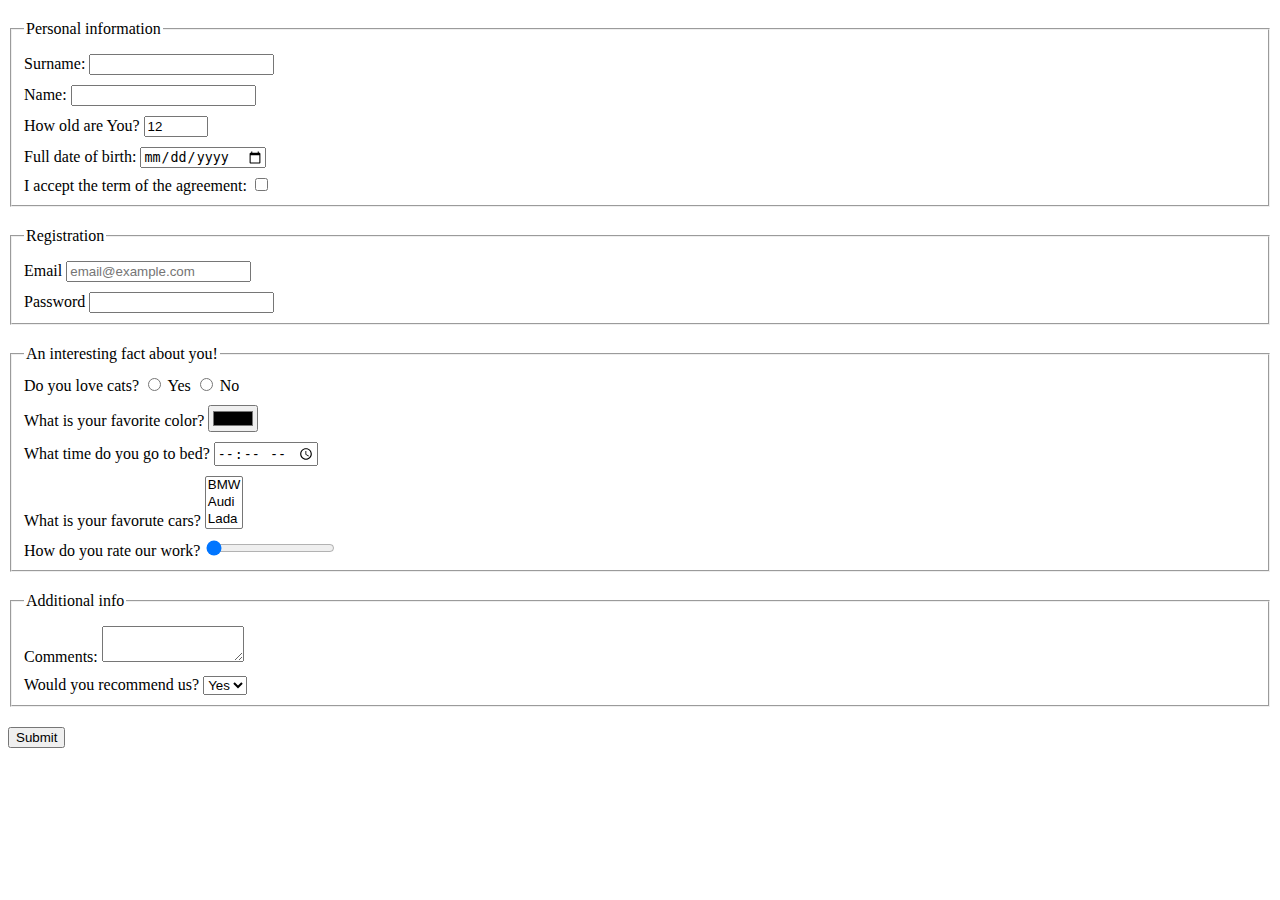
==== src/index.html @ cc964840 "HTML page with forms was created" ====
<!doctype html>
<html lang="en">
  <head>
    <meta charset="UTF-8">
    <meta
      name="viewport"
      content="width=device-width, user-scalable=no, initial-scale=1.0, maximum-scale=1.0, minimum-scale=1.0"
    >
    <meta http-equiv="X-UA-Compatible" content="ie=edge">
    <title>HTML Form</title>
    <link rel="stylesheet" href="./style.css">
  </head>
  <body>
    <form action="https://mate-academy-form-lesson.herokuapp.com/create-application" method="post">
      <fieldset class="fieldset">
        <legend>Personal information</legend>

        <label for="surname">
           Surname:
          <input
            class="input"
            type="text"
            name="surname"
            id="surname"
            autocomplete="off"
            required
          >
        </label>
        <br>

        <label for="name">
          Name:
          <input
            class="input"
            type="text"
            name="name"
            id="name"
            autocomplete="off"
            required
          >
        </label>
        <br>

        <label for="age">
          How old are You?
          <input
            class="input"
            type="number"
            name="age"
            id="age"
            min="1"
            max="100"
            value="12"
            required
          >
        </label>
        <br>

        <label for="birth">
          Full date of birth:
          <input
            class="input"
            type="date"
            name="birth"
            id="birth"
            required
          >
        </label>
        <br>

        <label for="term">
          I accept the term of the agreement:
          <input
            class="input"
            type="checkbox"
            name="term"
            id="term"
            required
          >
        </label>
        <br>
      </fieldset>

      <fieldset class="fieldset">
        <legend>Registration</legend>

        <label for="email">
          Email
          <input
            class="input"
            type="email"
            name="email"
            id="email"
            placeholder="email@example.com"
            required
          >
        </label>
        <br>

        <label for="password">
          Password
          <input
            class="input"
            type="password"
            name="password"
            id="password"
            minlength="5"
            maxlength="15"
            required
          >
        </label>
        <br>
      </fieldset>

      <fieldset class="fieldset">
        <legend>An interesting fact about you!</legend>
        <div>
          <span>Do you love cats?</span>
          <label for="loveCats">
            <input
              class="input"
              type="radio" name="aboutCats"
              id="loveCats" value="Yes"
              required
            >
              Yes
          </label>

          <label for="don'tLoveCats">
            <input
              class="input"
              type="radio" name="aboutCats"
              id="don'tLoveCats" value="No"
              required
            >
             No
          </label>
          <br>
        </div>

        <label for="color">
          What is your favorite color?
          <input
            class="input"
            type="color"
            name="favColor"
            id="color"
            required
          >
        </label>
        <br>

        <label for="badTime">
          What time do you go to bed?
          <input
            class="input"
            type="time"
            name="badTime"
            id="badTime"
            required
          >
        </label>
        <br>

        <label for="cars">
          What is your favorute cars?
          <select
            class="input"
            name="favCars"
            id="cars"
            size="3"
            multiple
            required
          >
            <option value="bmw">BMW</option>
            <option value="audi">Audi</option>
            <option value="lada">Lada</option>
          </select>
        </label>
        <br>

        <label for="rateOfWork">
          How do you rate our work?
          <input
            class="input"
            type="range"
            name="rateOfWork"
            id="rateOfWork"
            value="0"
            required
          >
        </label>
        <br>
      </fieldset>

      <fieldset class="fieldset">
        <legend>Additional info</legend>
        <label for="comments">
          Comments:
          <textarea
            class="input"
            name="comments"
            id="comments"
            cols="15"
            rows="2"
            minlength="1"
            maxlength="200"
          ></textarea>
        </label>
        <br>

        <label for="recommend">
          Would you recommend us?
          <select
            class="input"
            name="recommend"
            id="recommend"
            size="1"
          >
            <option value="yes">Yes</option>
            <option value="no">No</option>
          </select>
        </label>
      </fieldset>

      <input
        class="submit"
        type="submit"
        value="Submit"
      >
    </form>

    <script type="text/javascript" src="./main.js"></script>
  </body>
</html>
---- src/style.css ----
/* styles go here */
.input {
  margin-top: 10px;
}

.fieldset {
  margin-top: 20px;
}

.submit {
  margin-top: 20px;
}
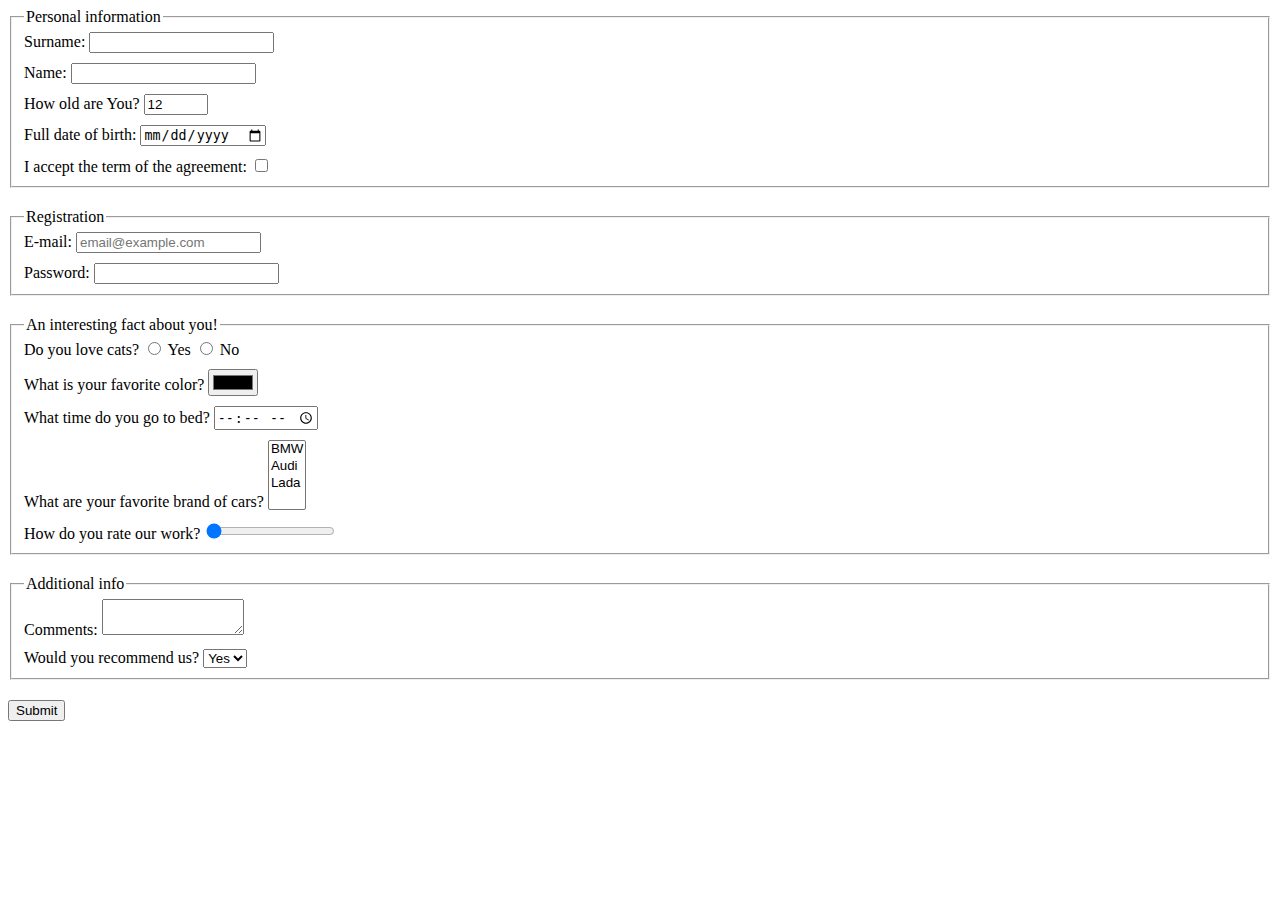
==== commit e11e9c47: "Divs were added, Margins were fixed" ====
--- a/src/index.html
+++ b/src/index.html
@@ -15,216 +15,161 @@
       <fieldset class="fieldset">
         <legend>Personal information</legend>
 
-        <label for="surname">
-           Surname:
+        <div class="input">
+          <label for="surname">Surname:</label>
           <input
-            class="input"
-            type="text"
-            name="surname"
-            id="surname"
-            autocomplete="off"
+            type="text" name="surname"
+            id="surname" autocomplete="off"
             required
           >
-        </label>
-        <br>
+        </div>
 
-        <label for="name">
-          Name:
+        <div class="input">
+          <label for="name">Name:</label>
           <input
-            class="input"
-            type="text"
-            name="name"
-            id="name"
-            autocomplete="off"
+            type="text" name="name"
+            id="name" autocomplete="off"
             required
           >
-        </label>
-        <br>
+        </div>
 
-        <label for="age">
-          How old are You?
+        <div class="input">
+          <label for="age">How old are You?</label>
           <input
-            class="input"
-            type="number"
-            name="age"
-            id="age"
-            min="1"
-            max="100"
-            value="12"
+            type="number" name="age"
+            id="age" min="1"
+            max="100" value="12"
             required
           >
-        </label>
-        <br>
+        </div>
 
-        <label for="birth">
-          Full date of birth:
+        <div class="input">
+          <label for="birth">Full date of birth:</label>
           <input
-            class="input"
-            type="date"
-            name="birth"
-            id="birth"
-            required
+            type="date" name="birth"
+            id="birth" required
           >
-        </label>
-        <br>
+        </div>
 
-        <label for="term">
-          I accept the term of the agreement:
+        <div class="input">
+          <label for="term">I accept the term of the agreement:</label>
           <input
-            class="input"
-            type="checkbox"
-            name="term"
-            id="term"
-            required
+            type="checkbox" name="term"
+            id="term" required
           >
-        </label>
-        <br>
+        </div>
+
+
       </fieldset>
 
       <fieldset class="fieldset">
         <legend>Registration</legend>
 
-        <label for="email">
-          Email
+        <div class="input">
+          <label for="email">E-mail:</label>
           <input
-            class="input"
-            type="email"
-            name="email"
-            id="email"
-            placeholder="email@example.com"
+            type="email" name="email"
+            id="email" placeholder="email@example.com"
             required
           >
-        </label>
-        <br>
+        </div>
 
-        <label for="password">
-          Password
+        <div class="input">
+          <label for="password">Password:</label>
           <input
-            class="input"
-            type="password"
-            name="password"
-            id="password"
-            minlength="5"
-            maxlength="15"
-            required
+            type="password" name="password"
+            id="password" minlength="5"
+            maxlength="15" required
           >
-        </label>
-        <br>
+        </div>
       </fieldset>
 
       <fieldset class="fieldset">
         <legend>An interesting fact about you!</legend>
-        <div>
+
+        <div class="input">
           <span>Do you love cats?</span>
-          <label for="loveCats">
-            <input
-              class="input"
-              type="radio" name="aboutCats"
-              id="loveCats" value="Yes"
-              required
-            >
-              Yes
-          </label>
-
-          <label for="don'tLoveCats">
-            <input
-              class="input"
-              type="radio" name="aboutCats"
-              id="don'tLoveCats" value="No"
-              required
-            >
-             No
-          </label>
-          <br>
+          <input
+            type="radio" name="aboutCats"
+            id="loveCats" value="Yes"
+            required
+          >
+          <label for="loveCats">Yes</label>
+          <input
+            type="radio" name="aboutCats"
+            id="don'tLoveCats" value="No"
+            required
+          >
+          <label for="don'tLoveCats">No</label>
         </div>
 
-        <label for="color">
-          What is your favorite color?
+        <div class="input">
+          <label for="color">What is your favorite color?</label>
           <input
-            class="input"
-            type="color"
-            name="favColor"
-            id="color"
-            required
+            type="color" name="favColor"
+            id="color" required
           >
-        </label>
-        <br>
+        </div>
 
-        <label for="badTime">
-          What time do you go to bed?
+        <div class="input">
+          <label for="badTime">What time do you go to bed?</label>
           <input
-            class="input"
-            type="time"
-            name="badTime"
-            id="badTime"
-            required
+            type="time" name="badTime"
+            id="badTime" required
           >
-        </label>
-        <br>
+        </div>
 
-        <label for="cars">
-          What is your favorute cars?
+
+        <div class="input">
+          <label for="cars">What are your favorite brand of cars?</label>
           <select
-            class="input"
-            name="favCars"
-            id="cars"
-            size="3"
-            multiple
+            name="favCars" id="cars"
+            size="4" multiple
             required
           >
             <option value="bmw">BMW</option>
             <option value="audi">Audi</option>
             <option value="lada">Lada</option>
           </select>
-        </label>
-        <br>
+        </div>
 
-        <label for="rateOfWork">
-          How do you rate our work?
+
+        <div class="input">
+          <label for="rateOfWork">How do you rate our work?</label>
           <input
-            class="input"
-            type="range"
-            name="rateOfWork"
-            id="rateOfWork"
-            value="0"
-            required
+          type="range" name="rateOfWork"
+          id="rateOfWork" value="0"
+          required
           >
-        </label>
-        <br>
+        </div>
       </fieldset>
 
       <fieldset class="fieldset">
         <legend>Additional info</legend>
-        <label for="comments">
-          Comments:
+
+        <div class="input">
+          <label for="comments">Comments:</label>
           <textarea
-            class="input"
-            name="comments"
-            id="comments"
-            cols="15"
-            rows="2"
-            minlength="1"
-            maxlength="200"
+            name="comments" id="comments"
+            cols="15" rows="2"
+            minlength="1" maxlength="200"
           ></textarea>
-        </label>
-        <br>
+        </div>
 
-        <label for="recommend">
-          Would you recommend us?
+
+        <div class="input">
+          <label for="recommend">Would you recommend us?</label>
           <select
-            class="input"
-            name="recommend"
-            id="recommend"
+            name="recommend" id="recommend"
             size="1"
           >
             <option value="yes">Yes</option>
             <option value="no">No</option>
           </select>
-        </label>
+        </div>
       </fieldset>
 
       <input
-        class="submit"
         type="submit"
         value="Submit"
       >
--- a/src/style.css
+++ b/src/style.css
@@ -1,12 +1,12 @@
 /* styles go here */
 .input {
-  margin-top: 10px;
+  margin-bottom: 10px;
+}
+
+.input:last-child {
+  margin-bottom: 0;
 }
 
 .fieldset {
-  margin-top: 20px;
+  margin-bottom: 20px;
 }
-
-.submit {
-  margin-top: 20px;
-}
